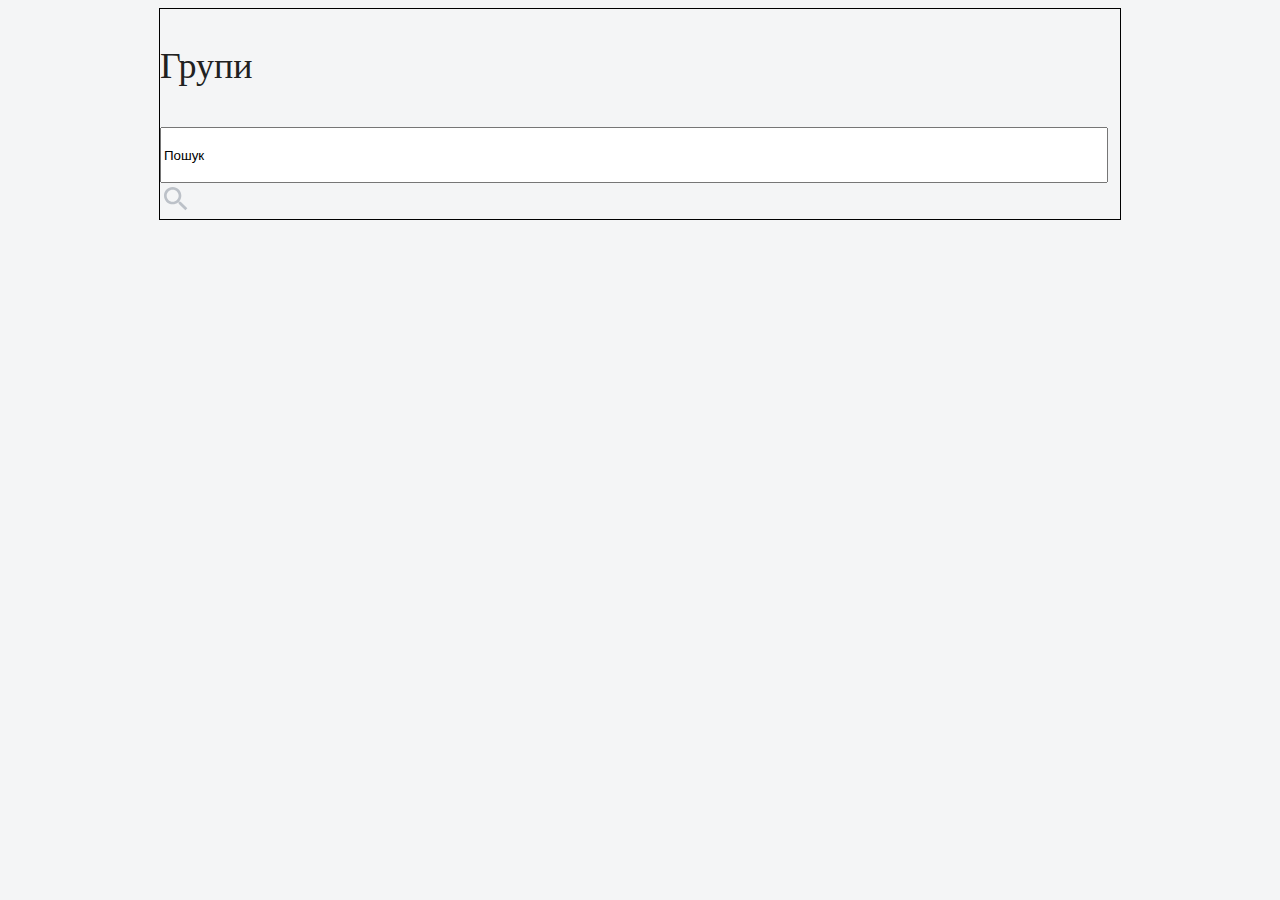
==== groups.html @ be958e33 "Add files via upload" ====
<!DOCTYPE html>
<html lang="uk">
<head>
	<meta charset="UTF-8">
	<meta name="viewport" content="width=	, initial-scale=1.0">
	<title>Групи</title>
	<style type="text/css">
		.central-block{
			width: 960px;
			border: 1px solid black;
			margin:auto;
		}
		.top-title{
			font-size: 36px;
			color: #212121;
			margin-bottom: 40px;
		}
		.find-input{
			width: 940px;
  			height: 50px;
		}
	</style>
</head>
<body bgcolor="#f4f5f6">
	<div class="central-block">
		<p class="top-title">Групи</p>
		<input class="find-input" type="" name="" value="Пошук"><img src="search-white-48-dp.svg">
	</div>
	
</body>
</html>
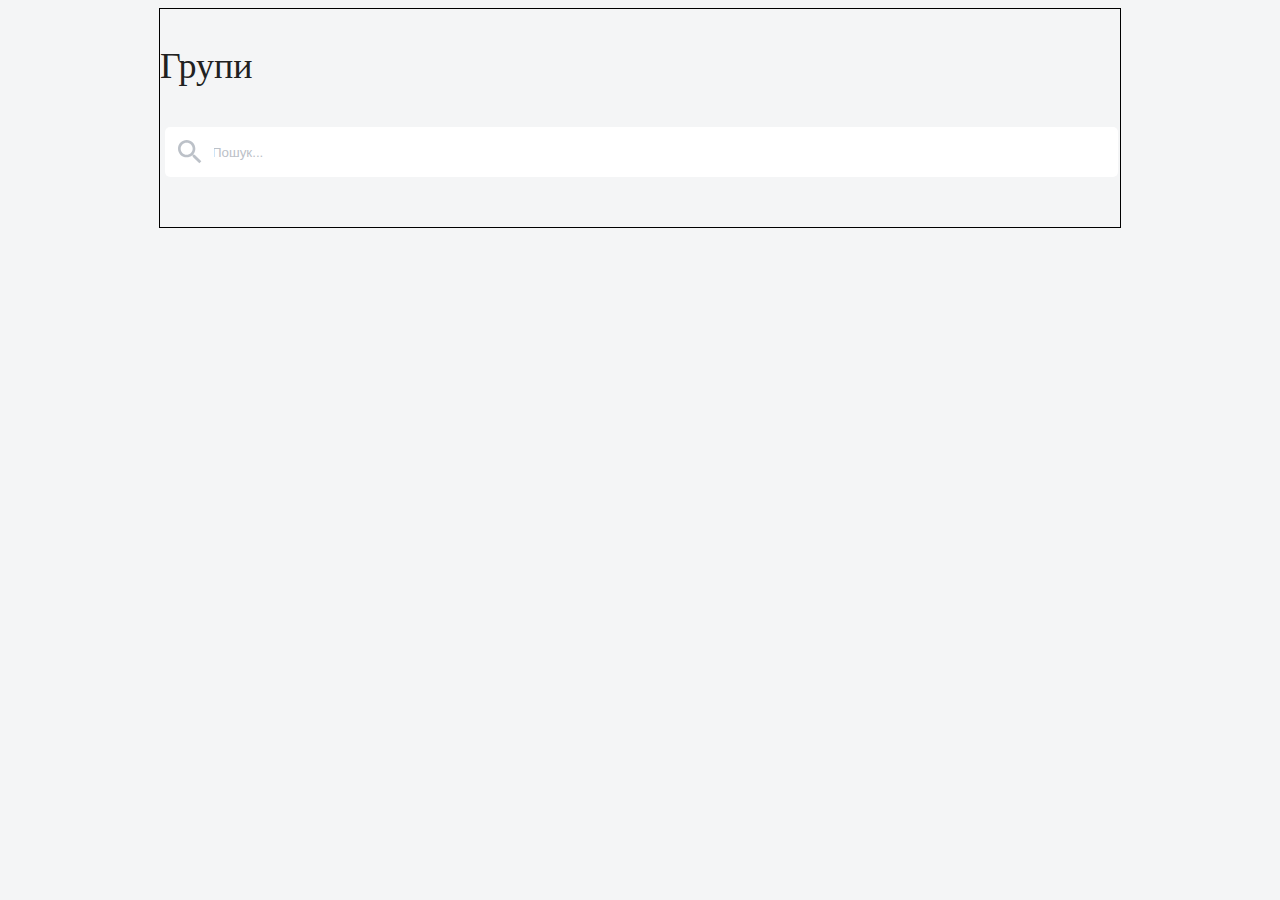
==== commit 20289689: "Add files via upload" ====
--- a/groups.html
+++ b/groups.html
@@ -16,15 +16,37 @@
 			margin-bottom: 40px;
 		}
 		.find-input{
-			width: 940px;
+			width: 908px;
   			height: 50px;
+  			background-color: #ffffff;
+  			color:  #bcc1c8;
+  			margin-left: 50px;
+  			border: 0px;
+  			margin-bottom: 40px;
+  			border-radius: 0px 5px 5px 0px;
+		}
+		.icon{
+			background: url(search-white-48-dp.svg) no-repeat center ;
+			height: 48px;
+			width: 45px;
+			position: absolute;
+			background-color: #ffffff;
+			border: 0px;
+			top: 127px;
+			left: 165px;
+			border-radius: 5px 0px 0px 5px;
+
 		}
 	</style>
 </head>
 <body bgcolor="#f4f5f6">
 	<div class="central-block">
 		<p class="top-title">Групи</p>
-		<input class="find-input" type="" name="" value="Пошук"><img src="search-white-48-dp.svg">
+		<input type="" class="icon"><input class="find-input" type="search" name="" value="Пошук...">
+		<table>
+			<tr><td></td></tr>
+			<th></th>
+		</table>
 	</div>
 	
 </body>
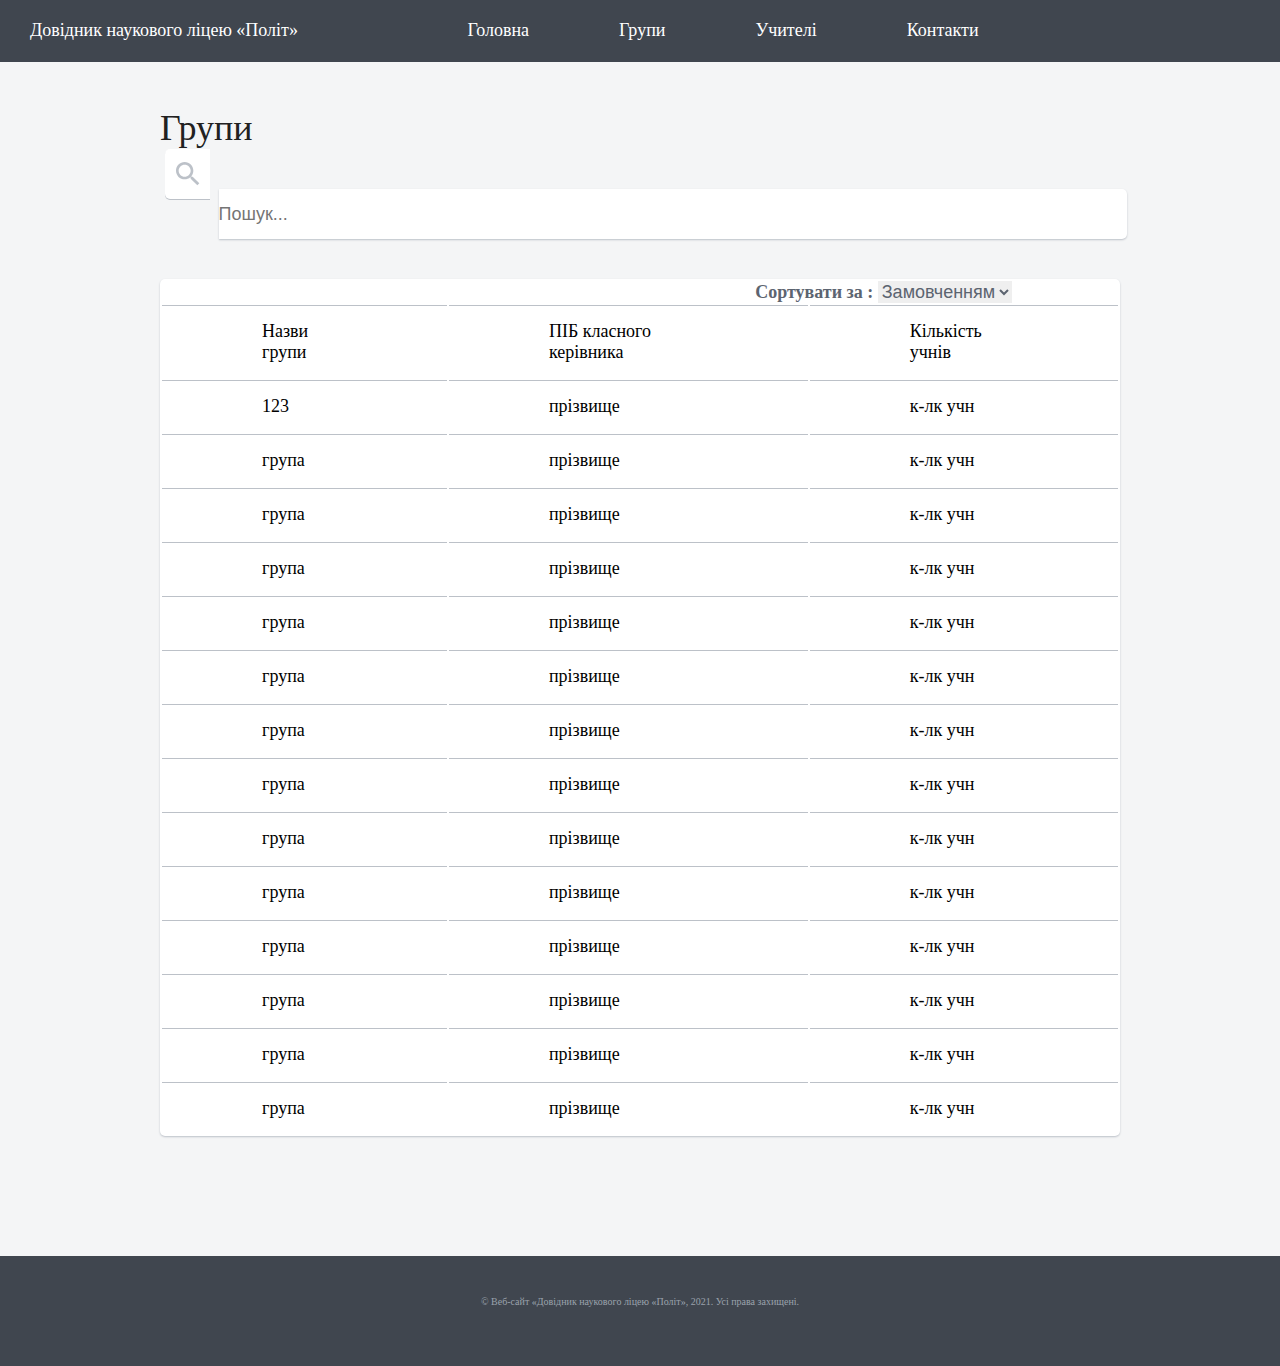
==== commit b4fc3f9b: "Add files via upload" ====
--- a/groups.html
+++ b/groups.html
@@ -4,12 +4,9 @@
 	<meta charset="UTF-8">
 	<meta name="viewport" content="width=	, initial-scale=1.0">
 	<title>Групи</title>
+	<link rel="stylesheet" href="style.css">
 	<style type="text/css">
-		.central-block{
-			width: 960px;
-			border: 1px solid black;
-			margin:auto;
-		}
+
 		.top-title{
 			font-size: 36px;
 			color: #212121;
@@ -20,34 +17,175 @@
   			height: 50px;
   			background-color: #ffffff;
   			color:  #bcc1c8;
-  			margin-left: 50px;
+  			margin-left: 58.5px;
   			border: 0px;
   			margin-bottom: 40px;
   			border-radius: 0px 5px 5px 0px;
+  			box-shadow: 0 1px 2px 0 #bcc1c8;
 		}
 		.icon{
 			background: url(search-white-48-dp.svg) no-repeat center ;
-			height: 48px;
+			height: 50.25px;
 			width: 45px;
 			position: absolute;
 			background-color: #ffffff;
 			border: 0px;
-			top: 127px;
+			top: 149px;
 			left: 165px;
 			border-radius: 5px 0px 0px 5px;
+			box-shadow: 0 1px 0px 0 #bcc1c8;
 
 		}
-	</style>
+		table{
+			background-color: #ffffff;
+			border-radius: 5px;
+			box-shadow: 0 1px 2px 0 #bcc1c8;
+		}
+		tr,td{
+			padding: 15px 100px;
+			font-weight: normal;
+			border-top: 1px solid #bcc1c8;
+		}
+		th{
+			padding: 0px;
+		}
+		.sorting{
+			margin-left: 200px;
+			color: #5c6470;
+		}
+		select{
+			border:0px;
+			color: #5c6470;
+		}
+		option{
+			color: #5c6470;
+		}
+		.h-item{
+			background: url(expand-more-white-48-dp.svg) no-repeat center right;
+		}
+		tr:hover{
+			background-color: #f4f5f6;
+		}	
+		tr:hover td:first-child{
+			border-left: 3px solid orange;
+			background-color: #f4f5f6;
+		}
+
+		
+
+		</style>
 </head>
 <body bgcolor="#f4f5f6">
-	<div class="central-block">
+	<header>
+			<a href=""><img src="logo.png" alt="" class="logo-header"></a>
+			<div class="header-title">
+				<p style="font-size: 18px;">Довідник наукового ліцею «Політ»</p>
+			</div>
+			<div class="header-menu">
+				<ul class="menu">
+					<li><a href="" style="font-family: 'Avenir Next Cyr Thin';" class="point-menu">Головна</a></li>
+					<li><a href="" style="font-family: 'Avenir Next Cyr Thin';" class="point-menu">Групи</a></li>
+					<li><a href="" style="font-family: 'Avenir Next Cyr Thin';" class="point-menu">Учителі</a></li>
+					<li><a href="" style="font-family: 'Avenir Next Cyr Thin';" class="point-menu">Контакти</a></li>
+				</ul>
+			</div>
+	</header>
+	<div class="middle-part">
 		<p class="top-title">Групи</p>
-		<input type="" class="icon"><input class="find-input" type="search" name="" value="Пошук...">
+		<input type="button" class="icon"><input class="find-input" type="search" name="" placeholder="Пошук...">
 		<table>
-			<tr><td></td></tr>
-			<th></th>
+			<tr><th></th><th colspan="2"><p class="sorting">Сортувати за : <select><option>Замовченням</option><option>Зростанням</option><option>Спаданням</option></select></p></th></tr>
+			<tr><td class="tr-title">Назви групи</td><td class="tr-title">ПІБ класного керівника</td><td>Кількість учнів</td></tr>
+			<tr>
+				<td id="group">123</td>
+				<td>прізвище</td>
+				<td class="h-item">к-лк учн </td>
+			</tr>
+			<tr>
+				<td>група</td>
+				<td>прізвище</td>
+				<td class="h-item">к-лк учн</td>
+			</tr>
+			<tr>
+				<td>група</td>
+				<td>прізвище</td>
+				<td class="h-item">к-лк учн</td>
+			</tr>
+			<tr>
+				<td>група</td>
+				<td>прізвище</td>
+				<td class="h-item">к-лк учн</td>
+			</tr>
+			<tr>
+				<td>група</td>
+				<td>прізвище</td>
+				<td class="h-item">к-лк учн</td>
+			</tr>
+			<tr>
+				<td>група</td>
+				<td>прізвище</td>
+				<td class="h-item">к-лк учн</td>
+			</tr>
+			<tr>
+				<td>група</td>
+				<td>прізвище</td>
+				<td class="h-item">к-лк учн</td>
+			</tr>
+			<tr>
+				<td>група</td>
+				<td>прізвище</td>
+				<td class="h-item">к-лк учн</td>
+			</tr>
+			<tr>
+				<td>група</td>
+				<td>прізвище</td>
+				<td class="h-item">к-лк учн</td>
+			</tr>
+			<tr>
+				<td>група</td>
+				<td>прізвище</td>
+				<td class="h-item">к-лк учн</td>
+			</tr>
+			<tr>
+				<td>група</td>
+				<td>прізвище</td>
+				<td class="h-item">к-лк учн</td>
+			</tr>
+			<tr>
+				<td>група</td>
+				<td>прізвище</td>
+				<td class="h-item">к-лк учн</td>
+			</tr>
+			<tr>
+				<td>група</td>
+				<td>прізвище</td>
+				<td class="h-item">к-лк учн</td>
+			</tr>
+			<tr>
+				<td>група</td>
+				<td>прізвище</td>
+				<td class="h-item">к-лк учн</td>
+			</tr>
 		</table>
 	</div>
+	<footer>
+		<img src="logo.png" alt="" class="logo-footer">
+		<p style="font-family: 'Avenir Next Cyr Thin'" class="footer-title">© Веб-сайт «Довідник наукового ліцею «Політ», 2021. Усі права захищені.</p>
+	</footer>
+	<script src="https://ajax.googleapis.com/ajax/libs/jquery/3.6.0/jquery.min.js"></script> 
+	<script type="text/javascript">
+		$('document').ready(() => {
+        $.get('https://alexmarchukprod.com.ua/groups', function(data){
+        	console.log(data[1].title)
+        	$().innerText = data[1].title; 
+
+        	
+
+        	
+        })
+    })
+
+	</script>
 	
 </body>
 </html>--- a/style.css
+++ b/style.css
@@ -0,0 +1,90 @@
+@import url('https://fonts.googleapis.com/css2?family=Ledger&display=swap');
+@font-face {
+	font-family: 'Avenir Next Cyr Thin';
+	src: url('AvenirNextCyr-Thin.eot');
+	src: url('AvenirNextCyr-Thin.eot?#iefix') format('embedded-opentype'),
+	url('AvenirNextCyr-Thin.woff') format('woff'),
+	url('AvenirNextCyr-Thin.ttf') format('truetype');
+	font-weight: normal;
+	font-style: normal;
+}
+body{
+	background-color: #f4f5f6;
+}
+*{
+	padding: 0;
+	margin: 0;
+	font-size: 18px;
+}
+header{
+	width: 100%;
+	height: 62px;
+	background-color: #40464f;
+	display: inline-block;
+	margin-bottom: 40px;
+}
+h1{
+	font-size: 36px;
+	font-family: 'Ledger', serif;
+}
+.logo-header{
+	margin-left: 10px;
+	margin-top: 10px;
+	margin-right: 20px;
+	float:left;
+}
+.header-title{
+	color: white;
+	margin-top:20px;
+	font-family: 'Playfair Display', serif;
+	float: left;
+}
+.header-menu{
+	margin-left: 33%;
+	width: 50%;
+	margin-top: 10px;
+}
+.menu{
+	list-style-type: none;
+}
+a{
+	text-decoration: none;
+	color: white;
+	transition: 0.5s;
+}
+li{
+	float: left;
+	padding: 10px 45px;	
+}
+a:hover{
+	color: #e8b32e;
+	border-bottom: 1px solid #e8b32e;
+}
+footer{
+	position: static;
+	width: 100%;
+	height: 110px;
+	background-color: #40464f;
+	display: block;
+	margin-top: 120px;
+}
+.logo-footer{
+	margin: 0 auto 0 auto;
+	display: block;
+	padding: 20px;
+}
+.footer-title{
+	color: #9aa2ac;
+	bottom: -80px;
+	text-align: center;
+	font-size: 10px;
+}
+.hover-a:hover{
+	border: 0px solid white;
+	color: #e8b32e;
+}
+.middle-part{
+	min-height: 970px;
+	width: 960px;
+	margin: auto;
+}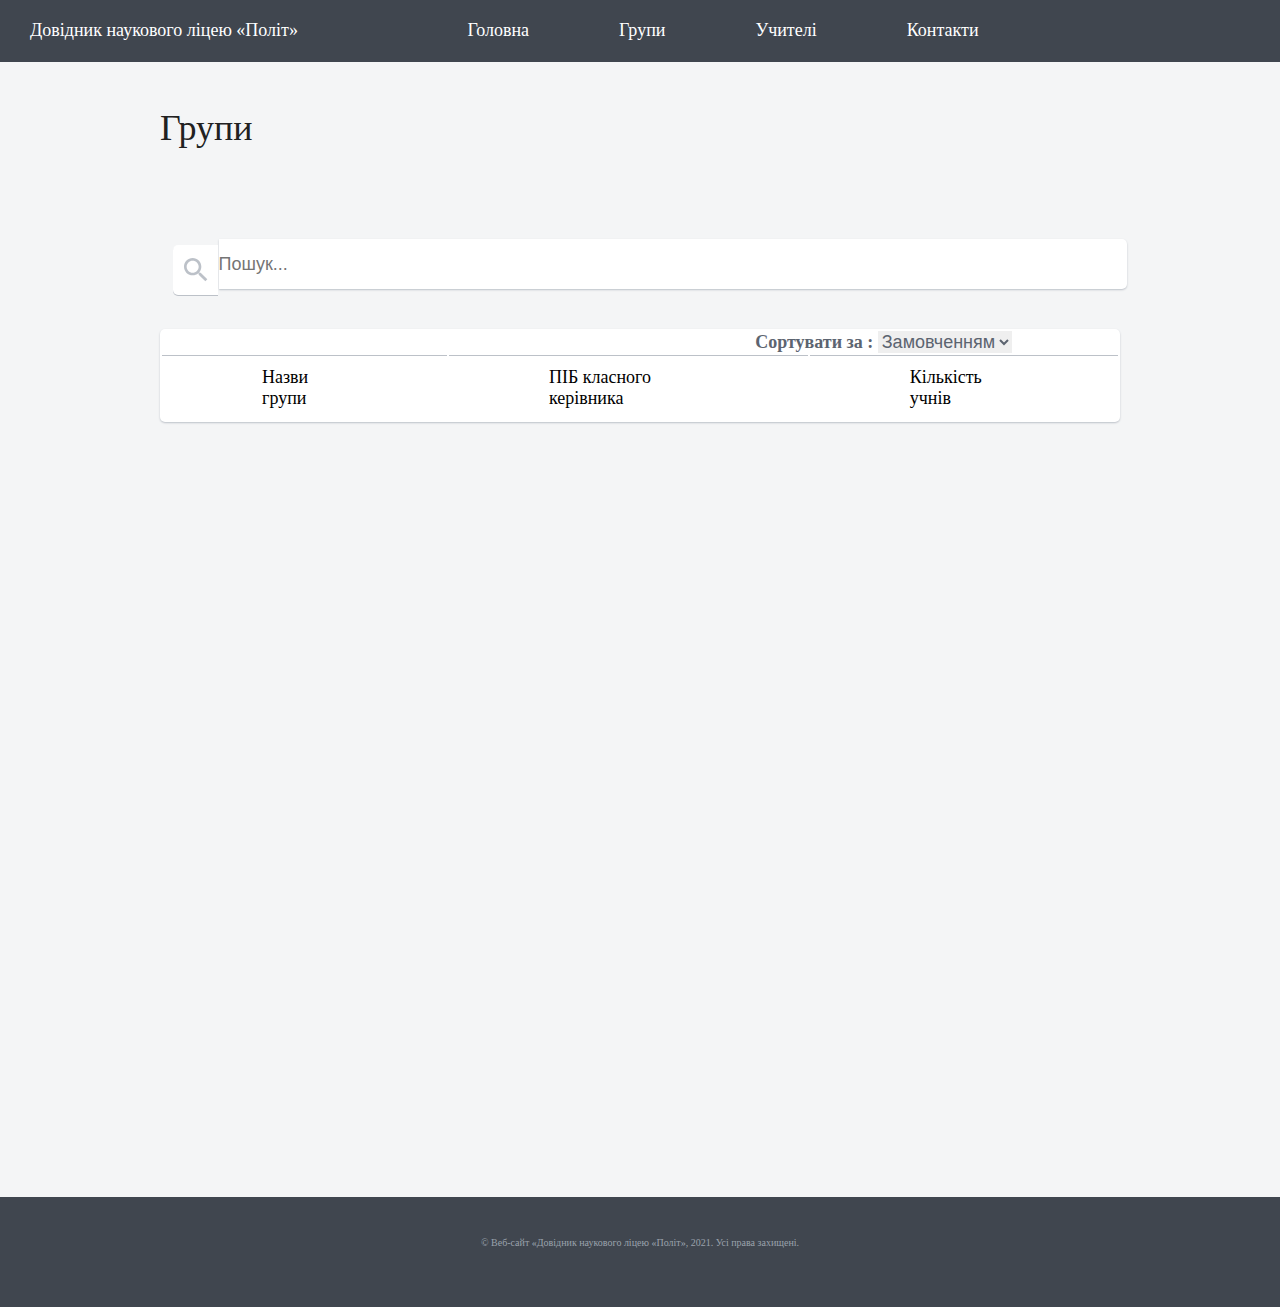
==== commit 47268f6e: "Add files via upload" ====
--- a/groups.html
+++ b/groups.html
@@ -25,15 +25,15 @@
 		}
 		.icon{
 			background: url(search-white-48-dp.svg) no-repeat center ;
-			height: 50.25px;
+			height: 50px;
 			width: 45px;
-			position: absolute;
+			position: relative;
 			background-color: #ffffff;
 			border: 0px;
-			top: 149px;
-			left: 165px;
 			border-radius: 5px 0px 0px 5px;
 			box-shadow: 0 1px 0px 0 #bcc1c8;
+			top: 56px;
+			left: 13px;
 
 		}
 		table{
@@ -42,12 +42,10 @@
 			box-shadow: 0 1px 2px 0 #bcc1c8;
 		}
 		tr,td{
-			padding: 15px 100px;
+			padding: 11px 100px;
 			font-weight: normal;
 			border-top: 1px solid #bcc1c8;
-		}
-		th{
-			padding: 0px;
+			height: 20px;
 		}
 		.sorting{
 			margin-left: 200px;
@@ -63,14 +61,37 @@
 		.h-item{
 			background: url(expand-more-white-48-dp.svg) no-repeat center right;
 		}
+		.list-group{
+			display: flex;
+			flex-direction: column;
+			list-style-type: none;
+			padding: 10px;
+			background-color: white;
+			width: 265px;
+		}
+		.list-PIB{
+			display: flex;
+			flex-direction: column;
+			list-style-type: none;
+			padding: 10px;
+			background-color: white;
+			width: 265px;
+
+		}
+		.td-img{
+			position: relative;
+			left: 120px;
+				}
 		tr:hover{
-			background-color: #f4f5f6;
+		    background-color: #f4f5f6;
 		}	
 		tr:hover td:first-child{
 			border-left: 3px solid orange;
 			background-color: #f4f5f6;
 		}
 
+
+		
 		
 
 		</style>
@@ -92,80 +113,10 @@
 	</header>
 	<div class="middle-part">
 		<p class="top-title">Групи</p>
-		<input type="button" class="icon"><input class="find-input" type="search" name="" placeholder="Пошук...">
-		<table>
+		<div class="search-bar"><input type="button" class="icon" ><input class="find-input" type="search" name="" placeholder="Пошук..."></div>
+		<table id="api-ajax">
 			<tr><th></th><th colspan="2"><p class="sorting">Сортувати за : <select><option>Замовченням</option><option>Зростанням</option><option>Спаданням</option></select></p></th></tr>
 			<tr><td class="tr-title">Назви групи</td><td class="tr-title">ПІБ класного керівника</td><td>Кількість учнів</td></tr>
-			<tr>
-				<td id="group">123</td>
-				<td>прізвище</td>
-				<td class="h-item">к-лк учн </td>
-			</tr>
-			<tr>
-				<td>група</td>
-				<td>прізвище</td>
-				<td class="h-item">к-лк учн</td>
-			</tr>
-			<tr>
-				<td>група</td>
-				<td>прізвище</td>
-				<td class="h-item">к-лк учн</td>
-			</tr>
-			<tr>
-				<td>група</td>
-				<td>прізвище</td>
-				<td class="h-item">к-лк учн</td>
-			</tr>
-			<tr>
-				<td>група</td>
-				<td>прізвище</td>
-				<td class="h-item">к-лк учн</td>
-			</tr>
-			<tr>
-				<td>група</td>
-				<td>прізвище</td>
-				<td class="h-item">к-лк учн</td>
-			</tr>
-			<tr>
-				<td>група</td>
-				<td>прізвище</td>
-				<td class="h-item">к-лк учн</td>
-			</tr>
-			<tr>
-				<td>група</td>
-				<td>прізвище</td>
-				<td class="h-item">к-лк учн</td>
-			</tr>
-			<tr>
-				<td>група</td>
-				<td>прізвище</td>
-				<td class="h-item">к-лк учн</td>
-			</tr>
-			<tr>
-				<td>група</td>
-				<td>прізвище</td>
-				<td class="h-item">к-лк учн</td>
-			</tr>
-			<tr>
-				<td>група</td>
-				<td>прізвище</td>
-				<td class="h-item">к-лк учн</td>
-			</tr>
-			<tr>
-				<td>група</td>
-				<td>прізвище</td>
-				<td class="h-item">к-лк учн</td>
-			</tr>
-			<tr>
-				<td>група</td>
-				<td>прізвище</td>
-				<td class="h-item">к-лк учн</td>
-			</tr>
-			<tr>
-				<td>група</td>
-				<td>прізвище</td>
-				<td class="h-item">к-лк учн</td>
-			</tr>
 		</table>
 	</div>
 	<footer>
@@ -175,15 +126,18 @@
 	<script src="https://ajax.googleapis.com/ajax/libs/jquery/3.6.0/jquery.min.js"></script> 
 	<script type="text/javascript">
 		$('document').ready(() => {
-        $.get('https://alexmarchukprod.com.ua/groups', function(data){
-        	console.log(data[1].title)
-        	$().innerText = data[1].title; 
+        $.get('https://alexmarchukprod.com.ua/groups', function(data) {
+            data.forEach((item) => {
+            	const strg = document.createElement('tr')
+            	strg.classList.add('strg');
+            	strg.innerHTML=`<td>${item.title}</td> <td>${item.formMaster.surname} ${item.formMaster.name} ${item.formMaster.patronymic}</td> <td>${item.students.length} <img src="expand-more-white-48-dp.svg" class="td-img"></td> `;
+            	$('#api-ajax').append(strg);
 
-        	
-
-        	
+            })
         })
     })
+            		
+                        
 
 	</script>
 	
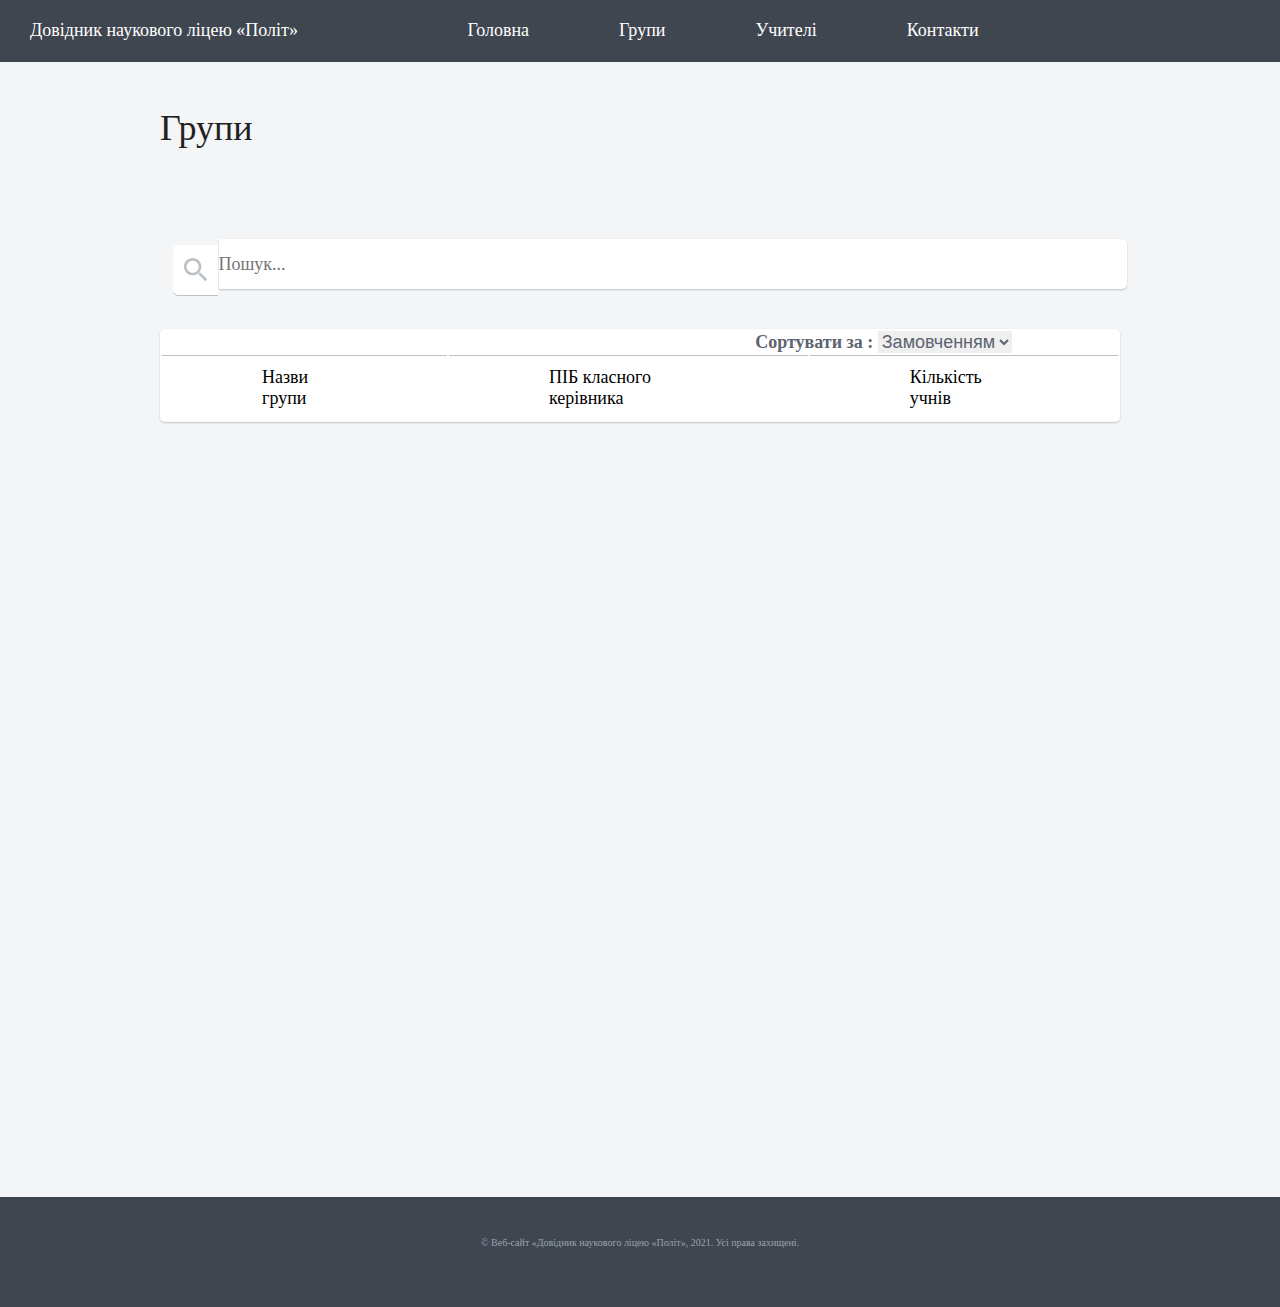
==== commit 222cc1c7: "Add files via upload" ====
--- a/groups.html
+++ b/groups.html
@@ -46,6 +46,7 @@
 			font-weight: normal;
 			border-top: 1px solid #bcc1c8;
 			height: 20px;
+			transition: 0.5s;
 		}
 		.sorting{
 			margin-left: 200px;
@@ -89,38 +90,33 @@
 			border-left: 3px solid orange;
 			background-color: #f4f5f6;
 		}
-
-
-		
-		
-
 		</style>
 </head>
 <body bgcolor="#f4f5f6">
 	<header>
-			<a href=""><img src="logo.png" alt="" class="logo-header"></a>
+			<a href="index.html"><img src="logo.png" alt="" class="logo-header"></a>
 			<div class="header-title">
 				<p style="font-size: 18px;">Довідник наукового ліцею «Політ»</p>
 			</div>
 			<div class="header-menu">
 				<ul class="menu">
-					<li><a href="" style="font-family: 'Avenir Next Cyr Thin';" class="point-menu">Головна</a></li>
-					<li><a href="" style="font-family: 'Avenir Next Cyr Thin';" class="point-menu">Групи</a></li>
-					<li><a href="" style="font-family: 'Avenir Next Cyr Thin';" class="point-menu">Учителі</a></li>
-					<li><a href="" style="font-family: 'Avenir Next Cyr Thin';" class="point-menu">Контакти</a></li>
+					<li><a href="index.html" style="font-family: 'Avenir Next Cyr Thin';" class="point-menu">Головна</a></li>
+					<li><a href="groups.html" style="font-family: 'Avenir Next Cyr Thin';" class="point-menu">Групи</a></li>
+					<li><a href="teachers.html" style="font-family: 'Avenir Next Cyr Thin';" class="point-menu">Учителі</a></li>
+					<li><a href="contacts.html" style="font-family: 'Avenir Next Cyr Thin';" class="point-menu">Контакти</a></li>
 				</ul>
 			</div>
 	</header>
 	<div class="middle-part">
 		<p class="top-title">Групи</p>
-		<div class="search-bar"><input type="button" class="icon" ><input class="find-input" type="search" name="" placeholder="Пошук..."></div>
+		<div class="search-bar"><input type="button" class="icon" ><input class="find-input" type="search" name="" placeholder="Пошук..." style="font-family: 'Avenir Next Cyr Thin';"></div>
 		<table id="api-ajax">
-			<tr><th></th><th colspan="2"><p class="sorting">Сортувати за : <select><option>Замовченням</option><option>Зростанням</option><option>Спаданням</option></select></p></th></tr>
-			<tr><td class="tr-title">Назви групи</td><td class="tr-title">ПІБ класного керівника</td><td>Кількість учнів</td></tr>
+			<tr><th></th><th colspan="2"><p class="sorting" style="font-family: 'Avenir Next Cyr Thin';">Сортувати за : <select><option style="font-family: 'Avenir Next Cyr Thin';">Замовченням</option><option style="font-family: 'Avenir Next Cyr Thin';">Зростанням</option><option style="font-family: 'Avenir Next Cyr Thin';">Спаданням</option></select></p></th></tr>
+			<tr><td class="tr-title" style="font-family: 'Avenir Next Cyr Thin';">Назви групи</td><td class="tr-title" style="font-family: 'Avenir Next Cyr Thin';">ПІБ класного керівника</td><td style="font-family: 'Avenir Next Cyr Thin';">Кількість учнів</td></tr>
 		</table>
 	</div>
 	<footer>
-		<img src="logo.png" alt="" class="logo-footer">
+		<a href="index.html"><img src="logo.png" alt="" class="logo-footer"></a>
 		<p style="font-family: 'Avenir Next Cyr Thin'" class="footer-title">© Веб-сайт «Довідник наукового ліцею «Політ», 2021. Усі права захищені.</p>
 	</footer>
 	<script src="https://ajax.googleapis.com/ajax/libs/jquery/3.6.0/jquery.min.js"></script> 
@@ -130,7 +126,7 @@
             data.forEach((item) => {
             	const strg = document.createElement('tr')
             	strg.classList.add('strg');
-            	strg.innerHTML=`<td>${item.title}</td> <td>${item.formMaster.surname} ${item.formMaster.name} ${item.formMaster.patronymic}</td> <td>${item.students.length} <img src="expand-more-white-48-dp.svg" class="td-img"></td> `;
+            	strg.innerHTML=`<td style="font-family: 'Avenir Next Cyr Thin';">${item.title}</td> <td style="font-family: 'Avenir Next Cyr Thin';">${item.formMaster.surname} ${item.formMaster.name} ${item.formMaster.patronymic}</td> <td style="font-family: 'Avenir Next Cyr Thin';">${item.students.length} <a href="Group_item.html" class="hover-a"><img src="expand-more-white-48-dp.svg" class="td-img"></a></td> `;
             	$('#api-ajax').append(strg);
 
             })
